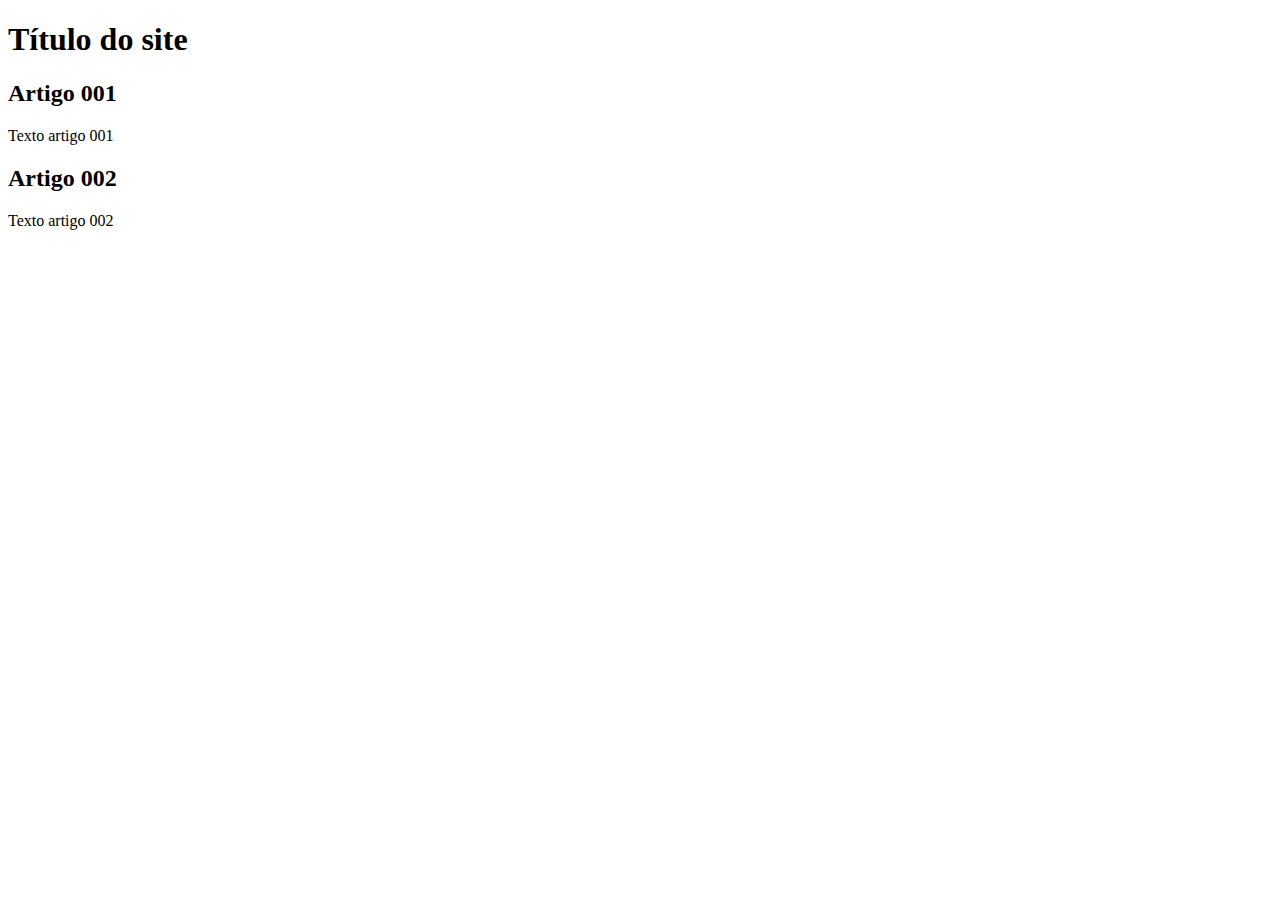
==== index.html @ d33e1d5b "add index" ====
<!DOCTYPE html>
<html lang="pt-br">
<head>
    <meta charset="UTF-8">
    <meta name="viewport" content="width=device-width, initial-scale=1.0">
    <title>Titulo do site</title>
</head>
<body>
    <main>
        <header>
            <h1> Título do site</h1>
        </header>
        <article>
            <h2>Artigo 001</h2>
            <p>Texto artigo 001</p>
        </article>
        <article>
            <h2>Artigo 002</h2>
            <p>Texto artigo 002</p>
        </article>
    </main>
</body>
</html>
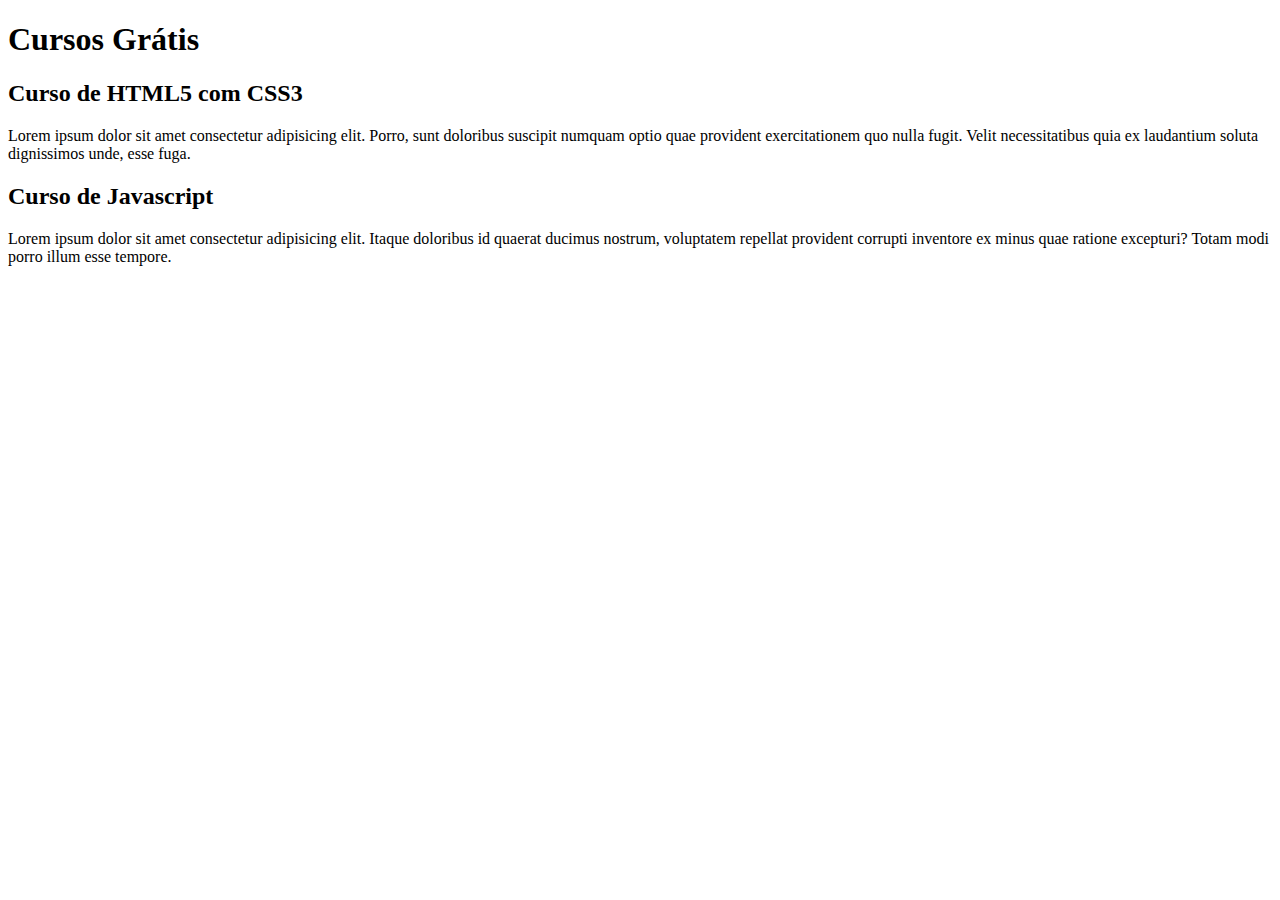
==== commit ea413fa8: "comecei a escrever o conteudo" ====
--- a/index.html
+++ b/index.html
@@ -8,15 +8,15 @@
 <body>
     <main>
         <header>
-            <h1> Título do site</h1>
+            <h1>Cursos Grátis</h1>
         </header>
         <article>
-            <h2>Artigo 001</h2>
-            <p>Texto artigo 001</p>
+            <h2>Curso de HTML5 com CSS3</h2>
+            <p>Lorem ipsum dolor sit amet consectetur adipisicing elit. Porro, sunt doloribus suscipit numquam optio quae provident exercitationem quo nulla fugit. Velit necessitatibus quia ex laudantium soluta dignissimos unde, esse fuga.</p>
         </article>
         <article>
-            <h2>Artigo 002</h2>
-            <p>Texto artigo 002</p>
+            <h2>Curso de Javascript</h2>
+            <p>Lorem ipsum dolor sit amet consectetur adipisicing elit. Itaque doloribus id quaerat ducimus nostrum, voluptatem repellat provident corrupti inventore ex minus quae ratione excepturi? Totam modi porro illum esse tempore.</p>
         </article>
     </main>
 </body>
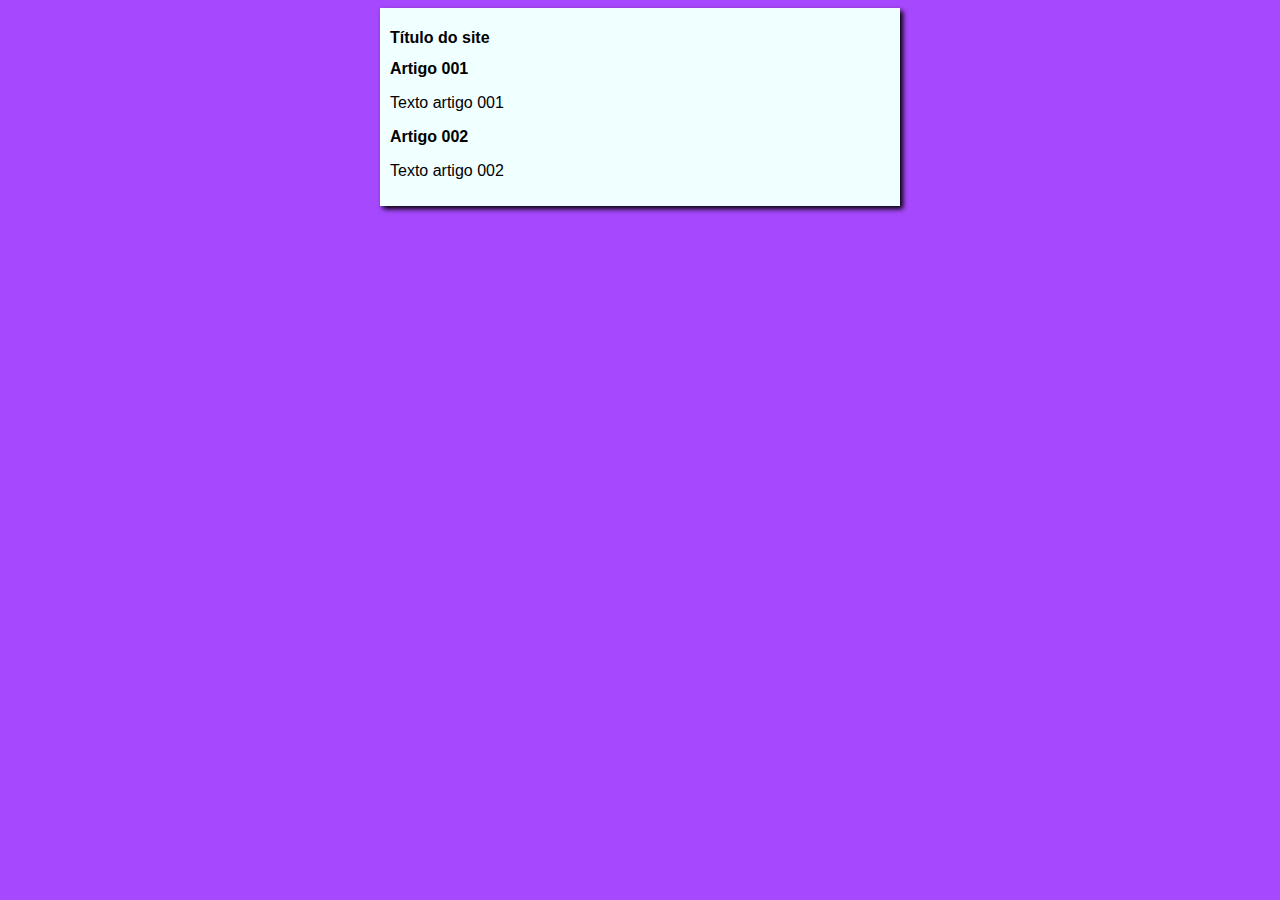
==== commit 56ad31de: "iniciei o design" ====
--- a/index.html
+++ b/index.html
@@ -4,19 +4,20 @@
     <meta charset="UTF-8">
     <meta name="viewport" content="width=device-width, initial-scale=1.0">
     <title>Titulo do site</title>
+    <link rel="stylesheet" href="estilos/stylo.css">
 </head>
 <body>
     <main>
         <header>
-            <h1>Cursos Grátis</h1>
+            <h1> Título do site</h1>
         </header>
         <article>
-            <h2>Curso de HTML5 com CSS3</h2>
-            <p>Lorem ipsum dolor sit amet consectetur adipisicing elit. Porro, sunt doloribus suscipit numquam optio quae provident exercitationem quo nulla fugit. Velit necessitatibus quia ex laudantium soluta dignissimos unde, esse fuga.</p>
+            <h2>Artigo 001</h2>
+            <p>Texto artigo 001</p>
         </article>
         <article>
-            <h2>Curso de Javascript</h2>
-            <p>Lorem ipsum dolor sit amet consectetur adipisicing elit. Itaque doloribus id quaerat ducimus nostrum, voluptatem repellat provident corrupti inventore ex minus quae ratione excepturi? Totam modi porro illum esse tempore.</p>
+            <h2>Artigo 002</h2>
+            <p>Texto artigo 002</p>
         </article>
     </main>
 </body>
--- a/estilos/stylo.css
+++ b/estilos/stylo.css
@@ -0,0 +1,17 @@
+* {
+    font-family: Arial, Helvetica, sans-serif;
+    font-size: 16px;
+
+}
+
+body{
+    background-color: rgb(166, 72, 253);
+}
+
+main{
+    background-color: azure;
+    width: 500px;
+    margin: auto;
+    padding: 10px;
+    box-shadow: 3px 3px 5px black;
+}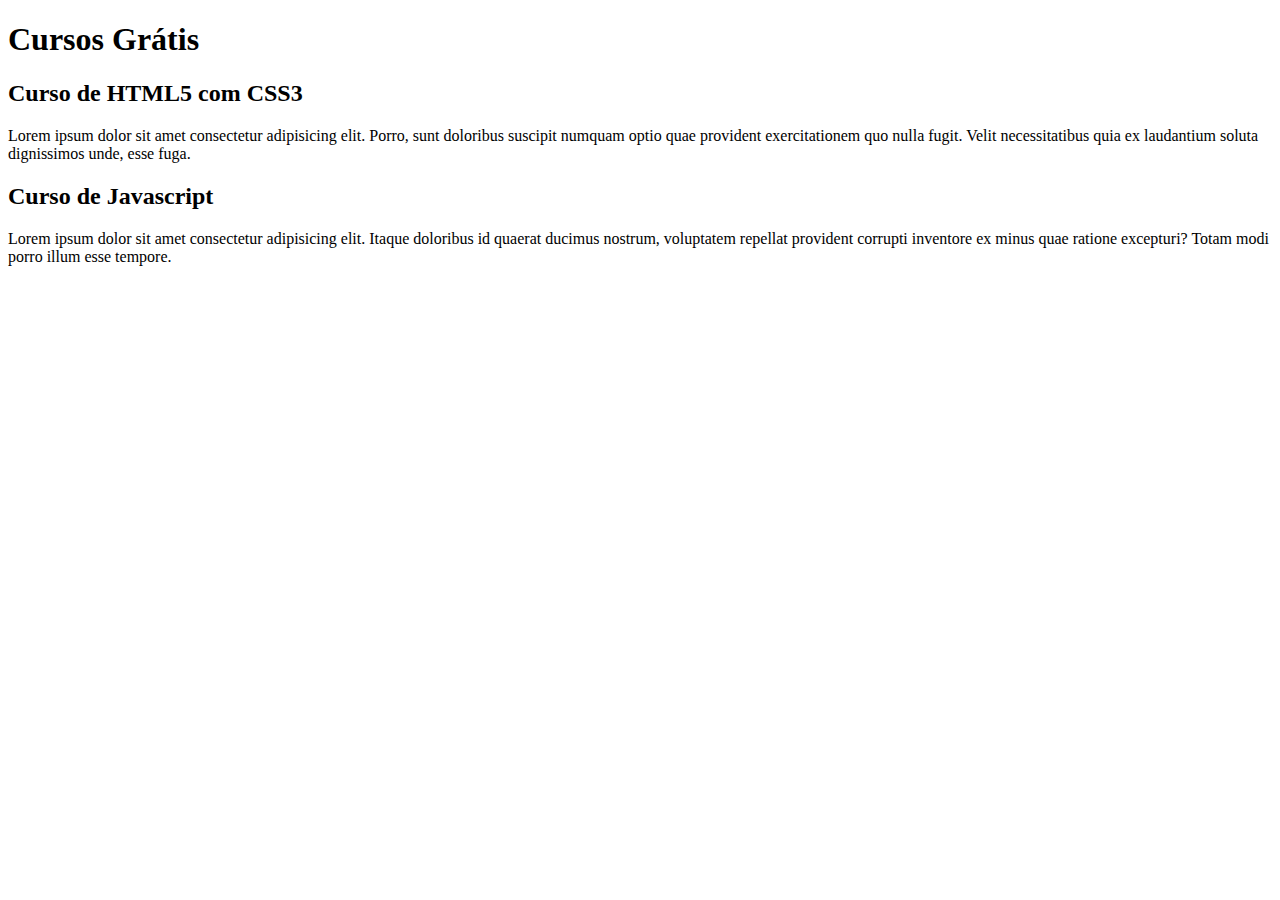
==== commit f1ea1340: "update titulo conte" ====
--- a/index.html
+++ b/index.html
@@ -3,21 +3,20 @@
 <head>
     <meta charset="UTF-8">
     <meta name="viewport" content="width=device-width, initial-scale=1.0">
-    <title>Titulo do site</title>
-    <link rel="stylesheet" href="estilos/stylo.css">
+    <title>Site cursoVideo</title>
 </head>
 <body>
     <main>
         <header>
-            <h1> Título do site</h1>
+            <h1>Cursos Grátis</h1>
         </header>
         <article>
-            <h2>Artigo 001</h2>
-            <p>Texto artigo 001</p>
+            <h2>Curso de HTML5 com CSS3</h2>
+            <p>Lorem ipsum dolor sit amet consectetur adipisicing elit. Porro, sunt doloribus suscipit numquam optio quae provident exercitationem quo nulla fugit. Velit necessitatibus quia ex laudantium soluta dignissimos unde, esse fuga.</p>
         </article>
         <article>
-            <h2>Artigo 002</h2>
-            <p>Texto artigo 002</p>
+            <h2>Curso de Javascript</h2>
+            <p>Lorem ipsum dolor sit amet consectetur adipisicing elit. Itaque doloribus id quaerat ducimus nostrum, voluptatem repellat provident corrupti inventore ex minus quae ratione excepturi? Totam modi porro illum esse tempore.</p>
         </article>
     </main>
 </body>
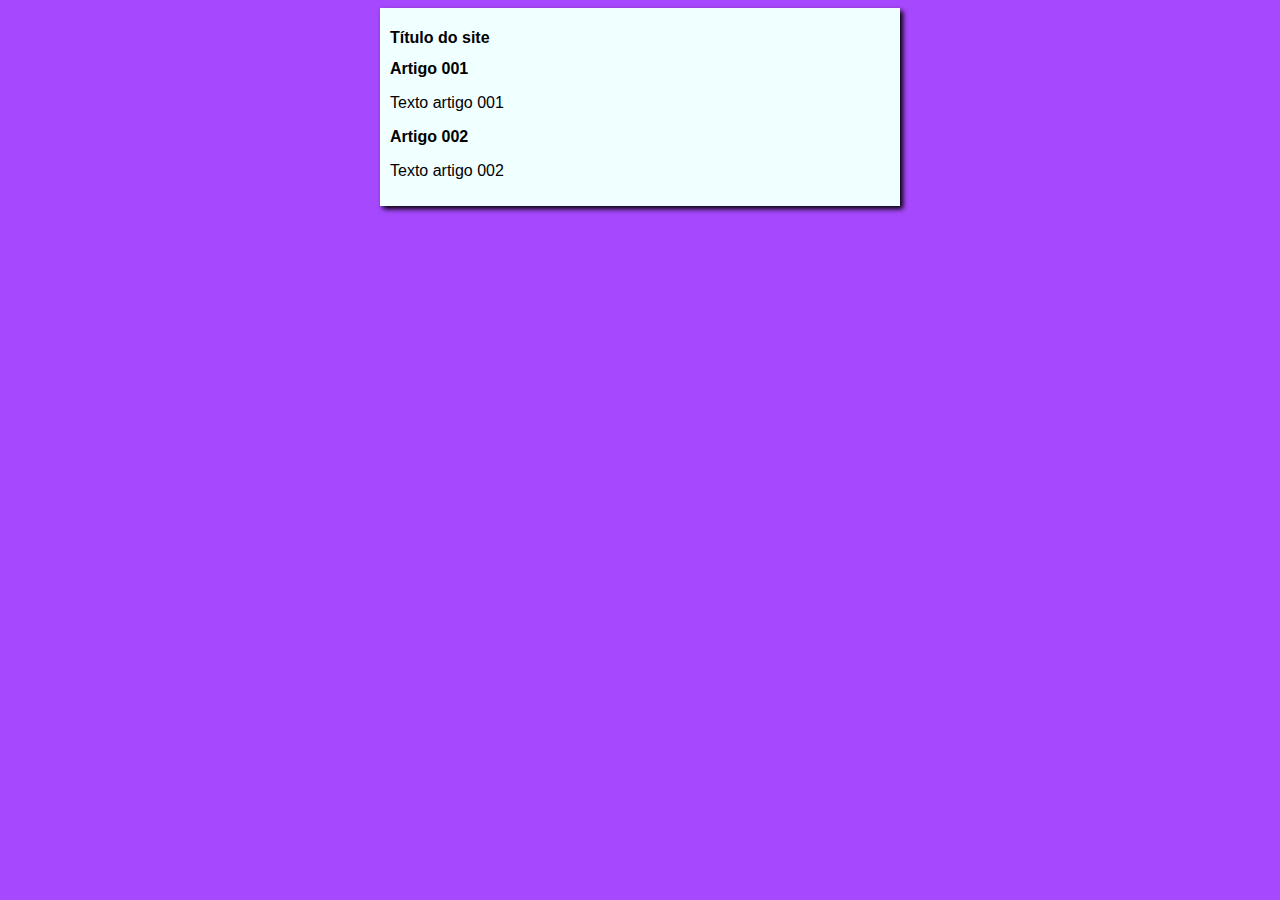
==== commit befc1a08: "titulo do site" ====
--- a/index.html
+++ b/index.html
@@ -3,20 +3,21 @@
 <head>
     <meta charset="UTF-8">
     <meta name="viewport" content="width=device-width, initial-scale=1.0">
-    <title>Site cursoVideo</title>
+    <title>Curso em Vídeo</title>
+    <link rel="stylesheet" href="estilos/stylo.css">
 </head>
 <body>
     <main>
         <header>
-            <h1>Cursos Grátis</h1>
+            <h1> Título do site</h1>
         </header>
         <article>
-            <h2>Curso de HTML5 com CSS3</h2>
-            <p>Lorem ipsum dolor sit amet consectetur adipisicing elit. Porro, sunt doloribus suscipit numquam optio quae provident exercitationem quo nulla fugit. Velit necessitatibus quia ex laudantium soluta dignissimos unde, esse fuga.</p>
+            <h2>Artigo 001</h2>
+            <p>Texto artigo 001</p>
         </article>
         <article>
-            <h2>Curso de Javascript</h2>
-            <p>Lorem ipsum dolor sit amet consectetur adipisicing elit. Itaque doloribus id quaerat ducimus nostrum, voluptatem repellat provident corrupti inventore ex minus quae ratione excepturi? Totam modi porro illum esse tempore.</p>
+            <h2>Artigo 002</h2>
+            <p>Texto artigo 002</p>
         </article>
     </main>
 </body>
--- a/estilos/stylo.css
+++ b/estilos/stylo.css
@@ -0,0 +1,17 @@
+* {
+    font-family: Arial, Helvetica, sans-serif;
+    font-size: 16px;
+
+}
+
+body{
+    background-color: rgb(166, 72, 253);
+}
+
+main{
+    background-color: azure;
+    width: 500px;
+    margin: auto;
+    padding: 10px;
+    box-shadow: 3px 3px 5px black;
+}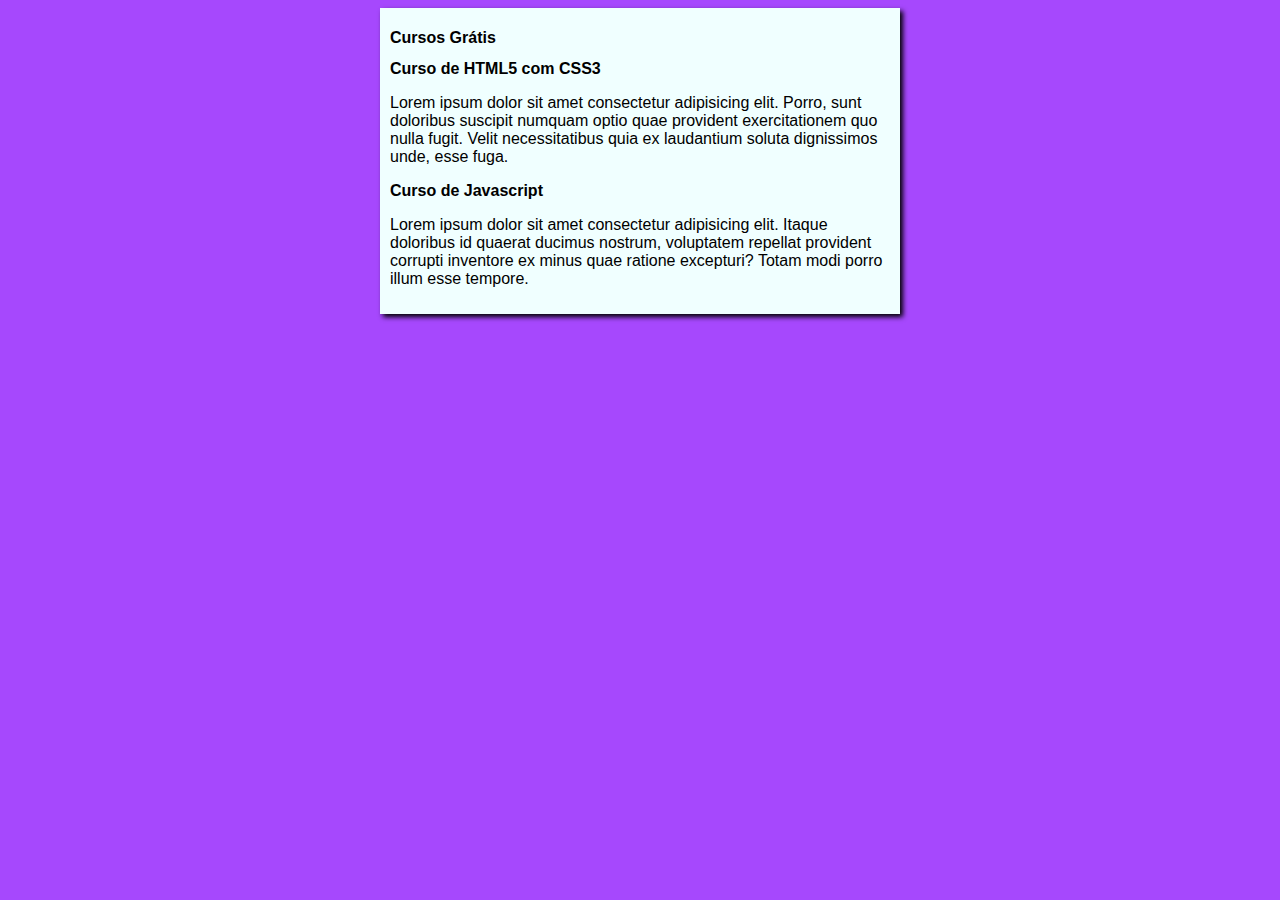
==== commit 4b5f02af: "Merge branch 'design'" ====
--- a/index.html
+++ b/index.html
@@ -9,15 +9,15 @@
 <body>
     <main>
         <header>
-            <h1> Título do site</h1>
+            <h1>Cursos Grátis</h1>
         </header>
         <article>
-            <h2>Artigo 001</h2>
-            <p>Texto artigo 001</p>
+            <h2>Curso de HTML5 com CSS3</h2>
+            <p>Lorem ipsum dolor sit amet consectetur adipisicing elit. Porro, sunt doloribus suscipit numquam optio quae provident exercitationem quo nulla fugit. Velit necessitatibus quia ex laudantium soluta dignissimos unde, esse fuga.</p>
         </article>
         <article>
-            <h2>Artigo 002</h2>
-            <p>Texto artigo 002</p>
+            <h2>Curso de Javascript</h2>
+            <p>Lorem ipsum dolor sit amet consectetur adipisicing elit. Itaque doloribus id quaerat ducimus nostrum, voluptatem repellat provident corrupti inventore ex minus quae ratione excepturi? Totam modi porro illum esse tempore.</p>
         </article>
     </main>
 </body>
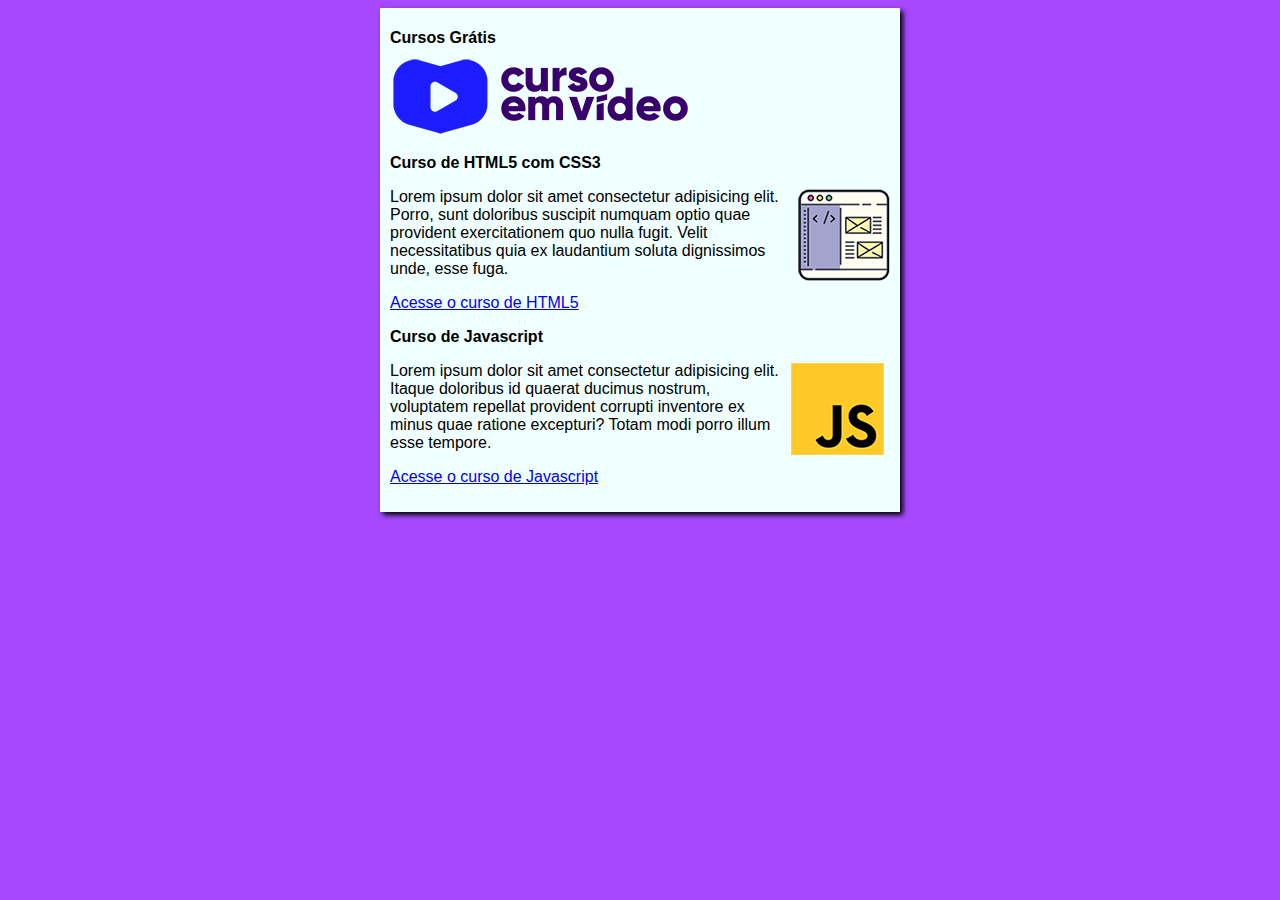
==== commit d04c911b: "criei o site" ====
--- a/index.html
+++ b/index.html
@@ -10,14 +10,19 @@
     <main>
         <header>
             <h1>Cursos Grátis</h1>
+            <img src="imagens/curso-em-video-cor.png" alt="Curso em Vídeo">
         </header>
         <article>
             <h2>Curso de HTML5 com CSS3</h2>
+            <img class="lado" src="imagens/curso-html-css.png" alt="Curso HTML">
             <p>Lorem ipsum dolor sit amet consectetur adipisicing elit. Porro, sunt doloribus suscipit numquam optio quae provident exercitationem quo nulla fugit. Velit necessitatibus quia ex laudantium soluta dignissimos unde, esse fuga.</p>
+            <p><a href="curso-html.html">Acesse o curso de HTML5</a></p>
         </article>
         <article>
             <h2>Curso de Javascript</h2>
+            <img class="lado" src="imagens/curso-javascript.png" alt="Curso Javascript">
             <p>Lorem ipsum dolor sit amet consectetur adipisicing elit. Itaque doloribus id quaerat ducimus nostrum, voluptatem repellat provident corrupti inventore ex minus quae ratione excepturi? Totam modi porro illum esse tempore.</p>
+            <p><a href="curso-js.html">Acesse o curso de Javascript</a></p>
         </article>
     </main>
 </body>
--- a/estilos/stylo.css
+++ b/estilos/stylo.css
@@ -14,4 +14,8 @@
     margin: auto;
     padding: 10px;
     box-shadow: 3px 3px 5px black;
+}
+
+img.lado{
+    float: right;
 }